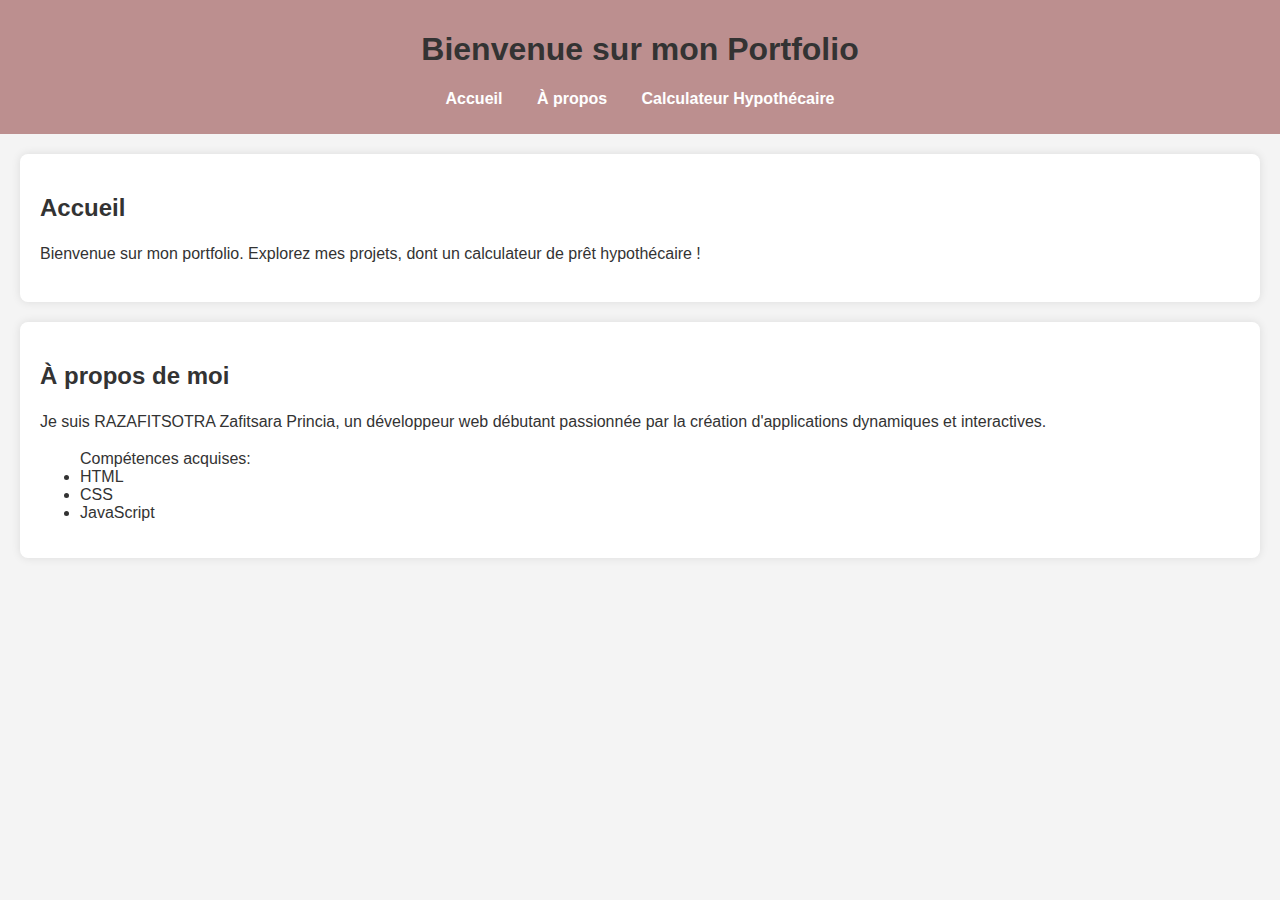
==== index.html @ 4b10b70e "first commit" ====
<!DOCTYPE html>
<html lang="fr">
<head>
    <meta charset="UTF-8">
    <meta name="viewport" content="width=device-width, initial-scale=1.0">
    <title>Mon Portfolio</title>
    <link rel="stylesheet" href="style.css">
</head>
<body>
    <header>
        <h1>Bienvenue sur mon Portfolio</h1>
        <nav>
            <ul>
                <li><a href="#accueil">Accueil</a></li>
                <li><a href="#about">À propos</a></li>
                <li><a href="calculateur.html">Calculateur Hypothécaire</a></li>
            </ul>
        </nav>
    </header>

    <section id="accueil">
        <h2>Accueil</h2>
        <p>Bienvenue sur mon portfolio. Explorez mes projets, dont un calculateur de prêt hypothécaire !</p>
    </section>

    <section id="about">
        <h2>À propos de moi</h2>
        <p>Je suis RAZAFITSOTRA Zafitsara Princia, un développeur web débutant passionnée par la création d'applications dynamiques et interactives.</p>
        <ul>Compétences acquises:
            <li>HTML</li>
            <li>CSS</li>
            <li>JavaScript</li>
        </ul>
    </section>

</body>
</html>
---- style.css ----
/* Style général */
body {
    font-family: Arial, sans-serif;
    margin: 0;
    padding: 0;
    background-color: #f4f4f4;
    color: #333;
}

header {
    background-color: rosybrown;
    color: white;
    padding: 10px 0;
    text-align: center;
}

header nav ul {
    list-style: none;
    padding: 0;
}

header nav ul li {
    display: inline;
    margin: 0 15px;
}

header nav ul li a {
    color: white;
    text-decoration: none;
    font-weight: bold;
}

header nav ul li a:hover {
    text-decoration: underline;
}

section {
    margin: 20px;
    padding: 20px;
    background-color: white;
    border-radius: 8px;
    box-shadow: 0 0 10px rgba(0, 0, 0, 0.1);
}

h1, h2 {
    color: #333;
}

p {
    font-size: 16px;
    line-height: 1.5;
}
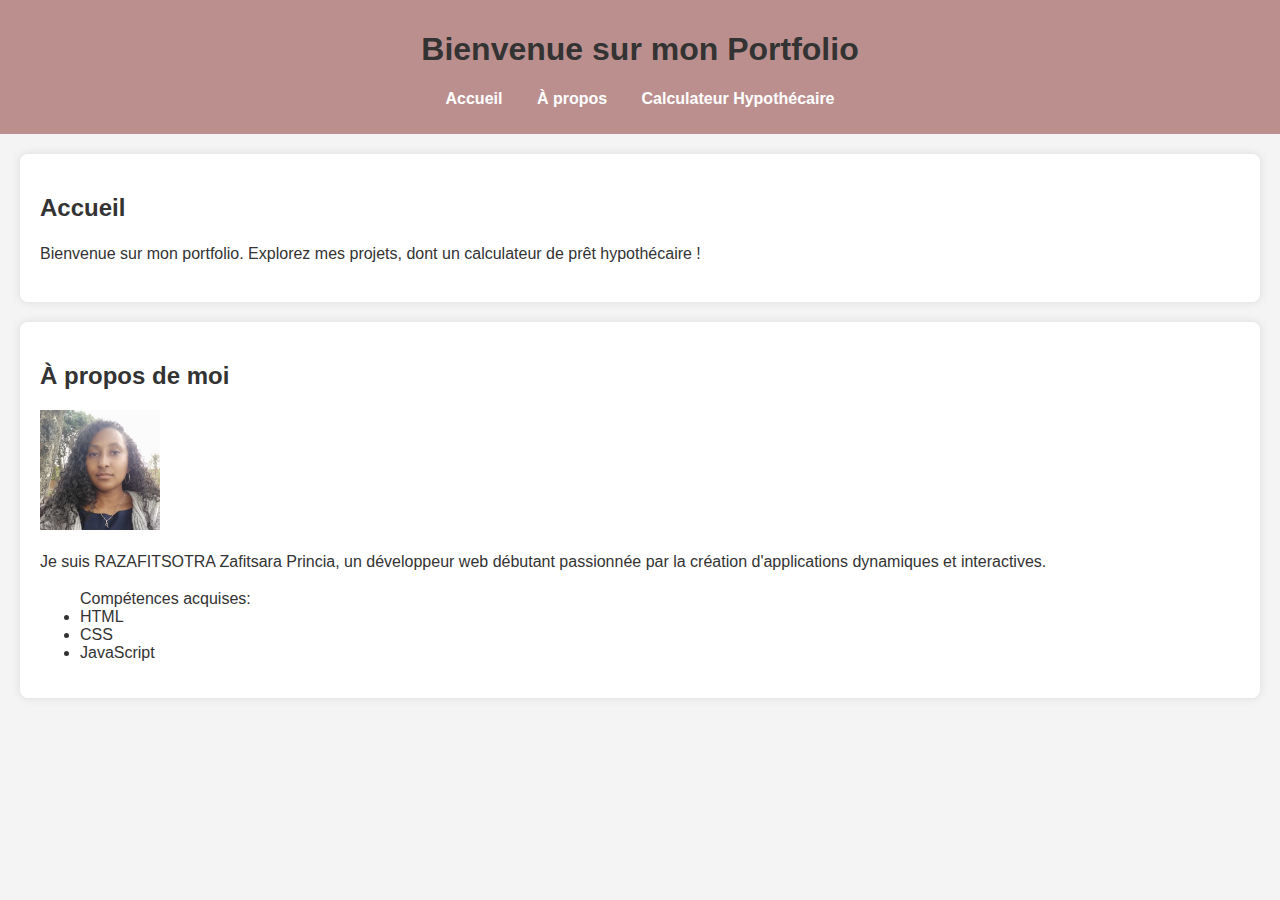
==== commit 0583b59c: "add image" ====
--- a/index.html
+++ b/index.html
@@ -25,6 +25,7 @@
 
     <section id="about">
         <h2>À propos de moi</h2>
+        <img src="image.jpg" alt="Mon profil" width="120" height="120"/>
         <p>Je suis RAZAFITSOTRA Zafitsara Princia, un développeur web débutant passionnée par la création d'applications dynamiques et interactives.</p>
         <ul>Compétences acquises:
             <li>HTML</li>
